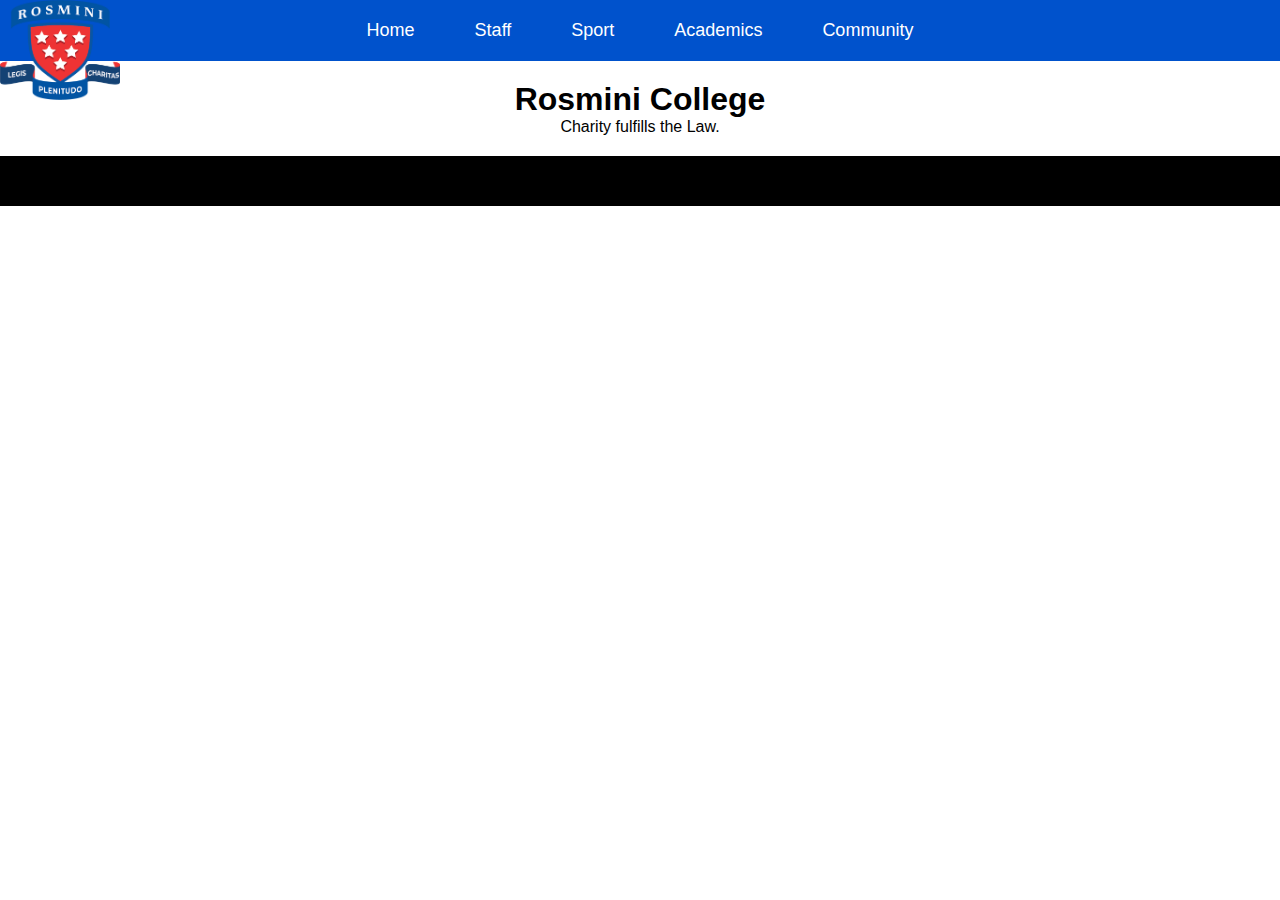
==== academics.html @ 1aacef2b "linked all 5 pages" ====
<!DOCTYPE html>
<html lang="en">
<head>
    <meta charset="UTF-8">
    <meta name="viewport" content="width=device-width, initial-scale=1.0">
    <title>Document</title>
    <link rel="stylesheet" href="styles.css">
</head>
<body>

</head>

<body>
    <div class="logo">
        <img src="rosminilogo.jpg" alt="Top Image" style="position: absolute; top: 0; left: 0; width: 120px; height: 100px;">
    </div>

    <div class="nav-bar">
        <a href="index.html">Home</a>
        <a href="staff.html">Staff</a>
        <a href="sports.html">Sport</a>
        <a href="academics.html">Academics</a>
        <a href="community.html">Community</a>
    </div>

    <div class="content">
        <h1>Rosmini College</h1>
        <p>Charity fulfills the Law.</p>
    </div>

    <div class="footer">
    </div>
---- styles.css ----
* {
    margin: 0;
    padding: 0;
    box-sizing: border-box;
}

body {
    font-family: Arial, sans-serif;
}

.header {
    width: 100%;
    width: 100%;
    background-color: #0052cc; 
    text-align: center;
}

.header img {
    width: 100%;
    height: auto;
    display: block;
}

.nav-bar {
    width: 100%;
    background-color: #0052cc; 
    display: flex;
    justify-content: center;
}

.nav-bar a {
    color: white;
    text-decoration: none;
    font-size: 18px;
    padding: 15px 25px;
    margin: 5px;
    display: inline-block;
}

.nav-bar a:hover {
    background-color: #003399; 
    border-radius: 5px;
}

.content {
    padding: 20px;
    text-align: center;
}

.footer {
    width: 100%;
    background-color: black; 
    height: 50px; 
    text-align: center;
    color: white;
    display: flex;
    justify-content: center;
    align-items: center;
    margin-top: 0; 
}
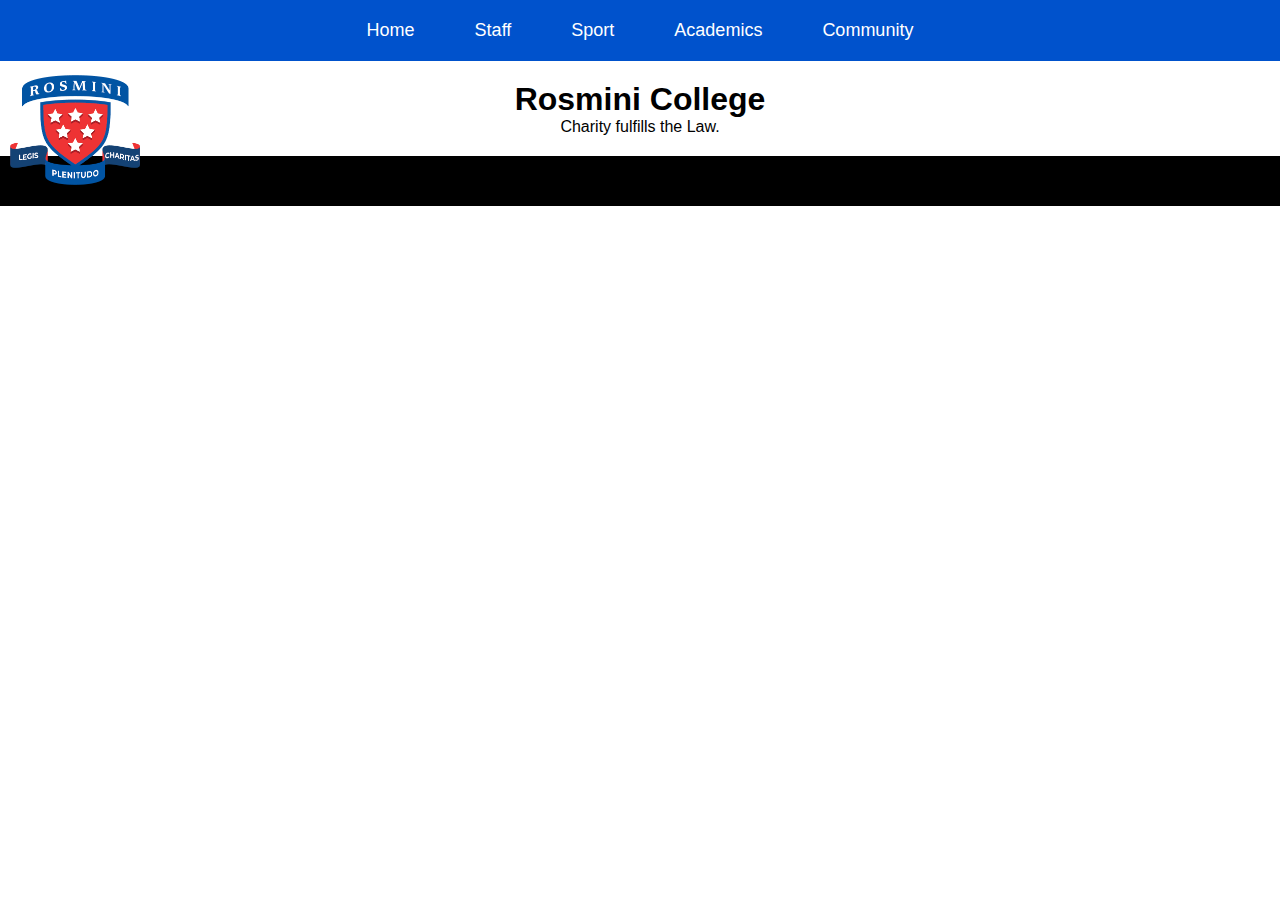
==== commit 30a4ee07: "carousel" ====
--- a/academics.html
+++ b/academics.html
@@ -12,7 +12,7 @@
 
 <body>
     <div class="logo">
-        <img src="rosminilogo.jpg" alt="Top Image" style="position: absolute; top: 0; left: 0; width: 120px; height: 100px;">
+        <img src="rosminilogo.jpg" alt="Top Image" style="position: absolute; top: 75px; left: 10px; width: 130px; height: 110px;">
     </div>
 
     <div class="nav-bar">
--- a/styles.css
+++ b/styles.css
@@ -57,4 +57,47 @@
     justify-content: center;
     align-items: center;
     margin-top: 0; 
-}+}
+
+body, html {
+    margin: 0;
+    padding: 0;
+    width: 100%;
+    height: 100%;
+    overflow: hidden;
+}
+
+.carousel {
+    position: fixed;
+    width: 100%;
+    height: 100%;
+    overflow: hidden;
+}
+
+.carousel-images {
+    display: flex;
+    width: 500%;
+    height: 100%;
+    transition: transform 0.5s ease-in-out;
+}
+
+.carousel img {
+    width: 100%;
+    height: 100%;
+    object-fit: cover;
+}
+
+button {
+    position: absolute;
+    top: 50%;
+    transform: translateY(-50%);
+    background: rgba(0, 0, 0, 0.5);
+    color: white;
+    border: none;
+    font-size: 24px;
+    padding: 10px 15px;
+    cursor: pointer;
+}
+
+.prev { left: 10px; }
+.next { right: 10px; }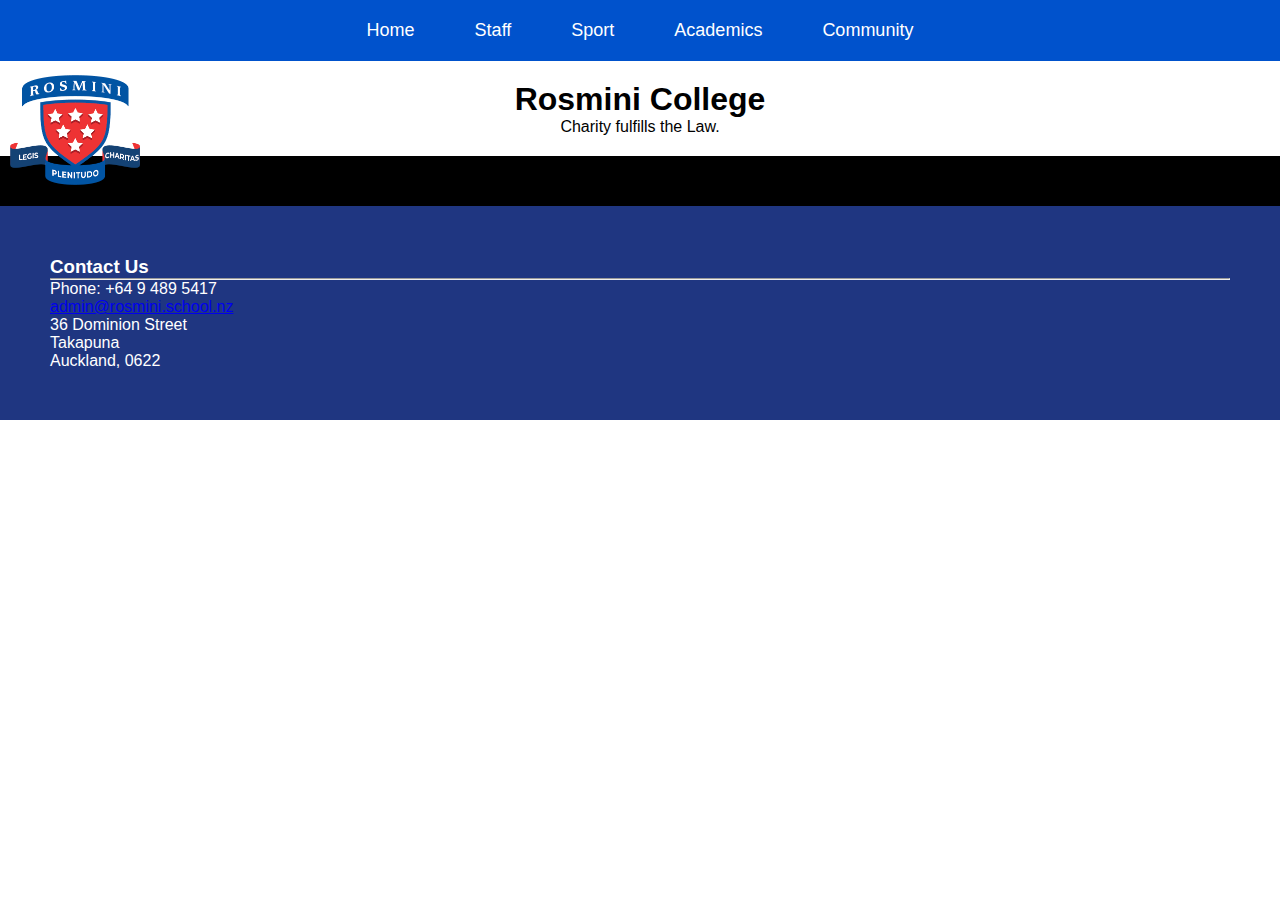
==== commit f0823bfa: "working on staff page" ====
--- a/academics.html
+++ b/academics.html
@@ -29,4 +29,30 @@
     </div>
 
     <div class="footer">
-    </div>+    </div>
+
+    <style>
+        footer {
+          text-align: left;
+          padding: 50px;
+          background-color: rgb(31, 54, 129);
+          color: white;
+        }
+        </style>
+        </head>
+        <body>
+        
+        <footer>
+          <h3>Contact Us</h3>
+          <hr>
+          <p>Phone: +64 9 489 5417<br>
+          <a href="mailto:hege@example.com">admin@rosmini.school.nz</a></p>
+          <p>36 Dominion Street</p>
+          <p>Takapuna</p>
+          <p>Auckland, 0622</p>
+        
+        </footer>
+
+</body>
+
+</html>--- a/styles.css
+++ b/styles.css
@@ -59,45 +59,46 @@
     margin-top: 0; 
 }
 
-body, html {
-    margin: 0;
-    padding: 0;
-    width: 100%;
-    height: 100%;
-    overflow: hidden;
-}
+.container {
+    display: flex;
+    justify-content: space-between;
+    gap: 90px;
+  }
+  
+  .left-side, .right-side {
+    display: flex;
+    flex-direction: column;
+    width: 48%;
+  }
+  
+  .box {
+    border: 1px solid #000;
+    padding: 20px;
+    margin-bottom: 20px;
+    border-radius: 8px;
+    background-color: #f9f9f9;
+  }
+  
+  .text6 {
+    font-size: 18px;
+    font-weight: bold;
+  }
+  
+  .text7 {
+    font-size: 16px;
+  }
 
-.carousel {
-    position: fixed;
-    width: 100%;
-    height: 100%;
-    overflow: hidden;
-}
-
-.carousel-images {
+  .bigquote {
     display: flex;
-    width: 500%;
-    height: 100%;
-    transition: transform 0.5s ease-in-out;
-}
-
-.carousel img {
-    width: 100%;
-    height: 100%;
-    object-fit: cover;
-}
-
-button {
-    position: absolute;
-    top: 50%;
-    transform: translateY(-50%);
-    background: rgba(0, 0, 0, 0.5);
-    color: white;
-    border: none;
-    font-size: 24px;
-    padding: 10px 15px;
-    cursor: pointer;
-}
-
-.prev { left: 10px; }
-.next { right: 10px; }+    justify-content: center;
+    align-items: center;
+    height: 20vh;
+  }
+  
+  .bigquote h1 {
+    font-size: 3em;
+    color: #0047AB; /* Cobalt blue */
+    padding: 20px;
+    border: 5px solid #0047AB; /* Cobalt blue border */
+    text-align: center;
+  }